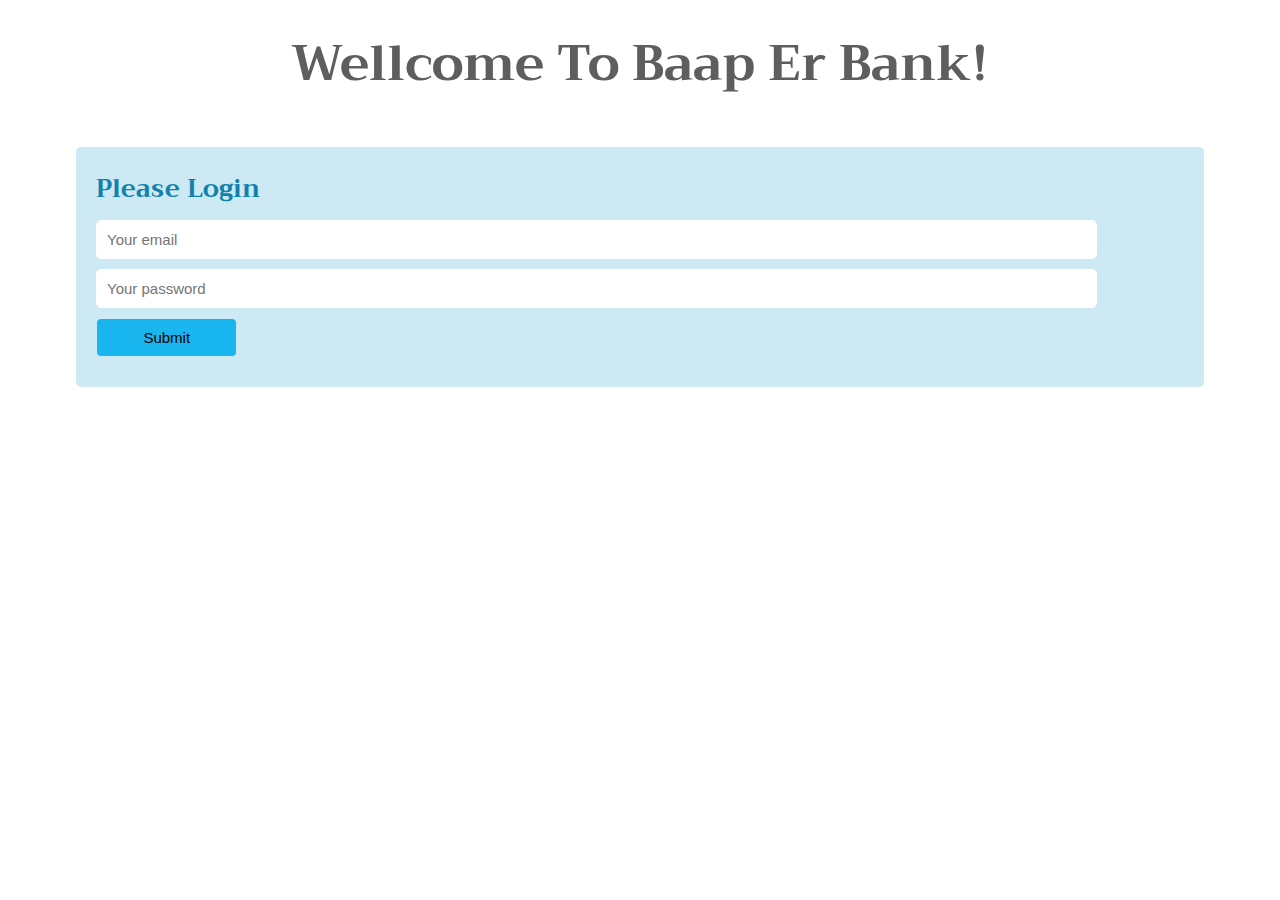
==== index.html @ 692420b7 "massage" ====
<!DOCTYPE html>
<html lang="en">

<head>
  <meta charset="UTF-8">
  <meta http-equiv="X-UA-Compatible" content="IE=edge">
  <meta name="viewport" content="width=device-width, initial-scale=1.0">
  <link rel="stylesheet" href="./css/style.css">

  <link rel="stylesheet" href="https://fonts.googleapis.com/css?family=Trirong">

  <title>html form sign up</title>
</head>

<body>
  <!-- ---------------------- HTML BODY--------------------------- -->
  <section class="main">
    <h1>Wellcome To <span>Baap Er Bank!</span></h1>
    <div class="signUp">
      <h4>Please Login</h4>
      <input type="email" name="email" id="email" placeholder="Your email">
      <input type="password" name="password" id="password" placeholder="Your password">
      <button type="submit" id="user_submit">Submit</button>
    </div>
  </section>




  <!-- ----------------------JS-------------------- -->
  <script src="./js/signUp.js"></script>

</body>

</html>
---- css/style.css ----
* {
  margin: 0;
  padding: 0;
  outline: 0;
}

body {
  font-family: "Trirong", serif;
}

.main {
  width: 100%;
  text-align: center;
  margin-top: 20px;
  font-size: 25px;
  color: rgb(93, 94, 95);
  font-weight: lighter;
}

.main h1 {
  height: auto;
}

.main span::first-child {
  color: rgb(234, 135, 14);
}


.signUp {
  background-color: rgb(205, 233, 243);
  padding: 20px;
  width: 85%;
  margin: 40px auto;
  text-align: start !important;
  border-radius: 5px;
}

.signUp h4 {
  color: rgb(17, 130, 171);
}

.signUp input {
  display: block;
  padding: 10px 10px;
  margin: 10px 0px;
  width: 90%;
  border: 1px solid rgb(255, 255, 255);
  height: 30%;
  font-size: 15px;
  border-radius: 5px;
  background-color: #fff !important;

}

input:-webkit-autofill,
input:-webkit-autofill:focus {
  transition: background-color 600000s 0s, color 600000s 0s;
}

input[data-autocompleted] {
  background-color: transparent !important;
}

.signUp button {
  display: block;
  padding: 10px 10px;
  margin: 10px 0px;
  width: 13%;
  height: 20%;
  color: rgb(0, 0, 0) !important;
  font-weight: 500;
  border: 1px solid rgb(205, 233, 243);
  font-size: 15px;
  border-radius: 5px;
  background-color: rgb(25, 181, 238);
  cursor: pointer;
}

.signUp button:hover {
  background-color: rgb(55, 197, 248);
}

.flex {
  display: flex;
  justify-content: center;
  align-items: center;
  margin: 40px;

}

.item {
  margin: 5px;
  padding: 20px;
  height: 30%;
  width: 20%;
  border-radius: 5px;
  color: rgb(63, 63, 63);
  text-align: start;
}

.item_1 {
  background-color: lightseagreen;
}

.item_2 {
  background-color: lightsalmon;
}

.item_3 {
  background-color: lightpink;
}

.deposit {
  background-color: rgb(126, 126, 54);
  color: #fff;
  width: 70%;
}

.withdraw {
  background-color: rgb(84, 95, 95);
  color: #fff;
  width: 70%;
}

.flex input {
  display: block;
  padding: 5px 10px;
  margin: 5px 0px;
  width: 60%;
  border: 1px solid rgb(255, 255, 255);
  height: 30%;
  font-size: 15px;
  border-radius: 5px;
  background-color: #fff !important;
}

.flex button {
  display: block;
  padding: 10px 10px;
  margin: 10px 0px;
  width: 15%;
  height: 20%;
  font-weight: 600;
  color: rgb(255, 255, 255);
  border: 1px solid rgb(25, 132, 126);
  font-size: 15px;
  border-radius: 5px;
  background-color: lightseagreen;
  cursor: pointer;
}

.flex button:hover {
  background-color: rgb(25, 132, 126);
}

.item h3 {
  margin: 20px 0px;
}
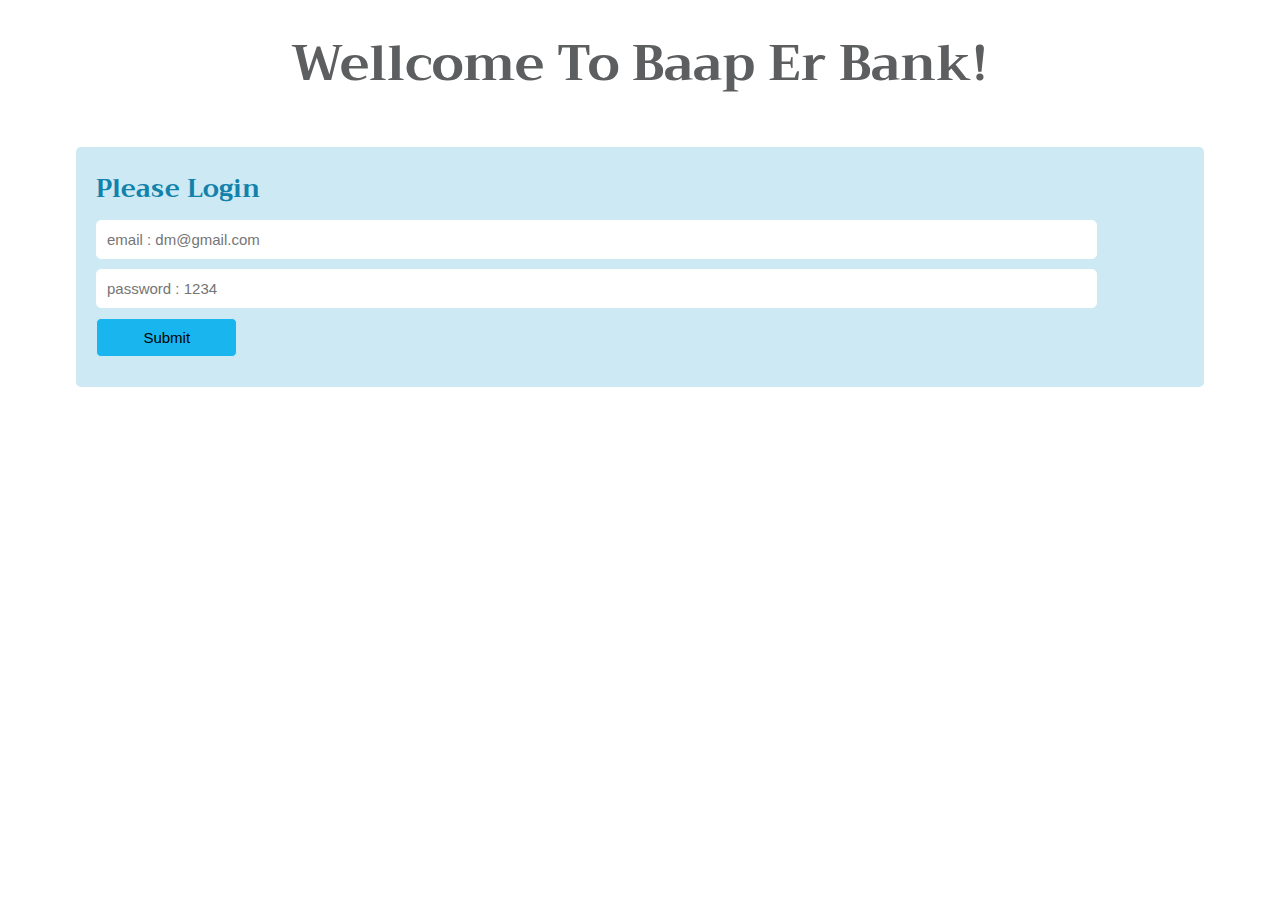
==== commit ab8e93ab: "Update index.html" ====
--- a/index.html
+++ b/index.html
@@ -18,8 +18,8 @@
     <h1>Wellcome To <span>Baap Er Bank!</span></h1>
     <div class="signUp">
       <h4>Please Login</h4>
-      <input type="email" name="email" id="email" placeholder="Your email">
-      <input type="password" name="password" id="password" placeholder="Your password">
+      <input type="email" name="email" id="email" placeholder="email : dm@gmail.com">
+      <input type="password" name="password" id="password" placeholder="password : 1234">
       <button type="submit" id="user_submit">Submit</button>
     </div>
   </section>
@@ -32,4 +32,4 @@
 
 </body>
 
-</html>+</html>
